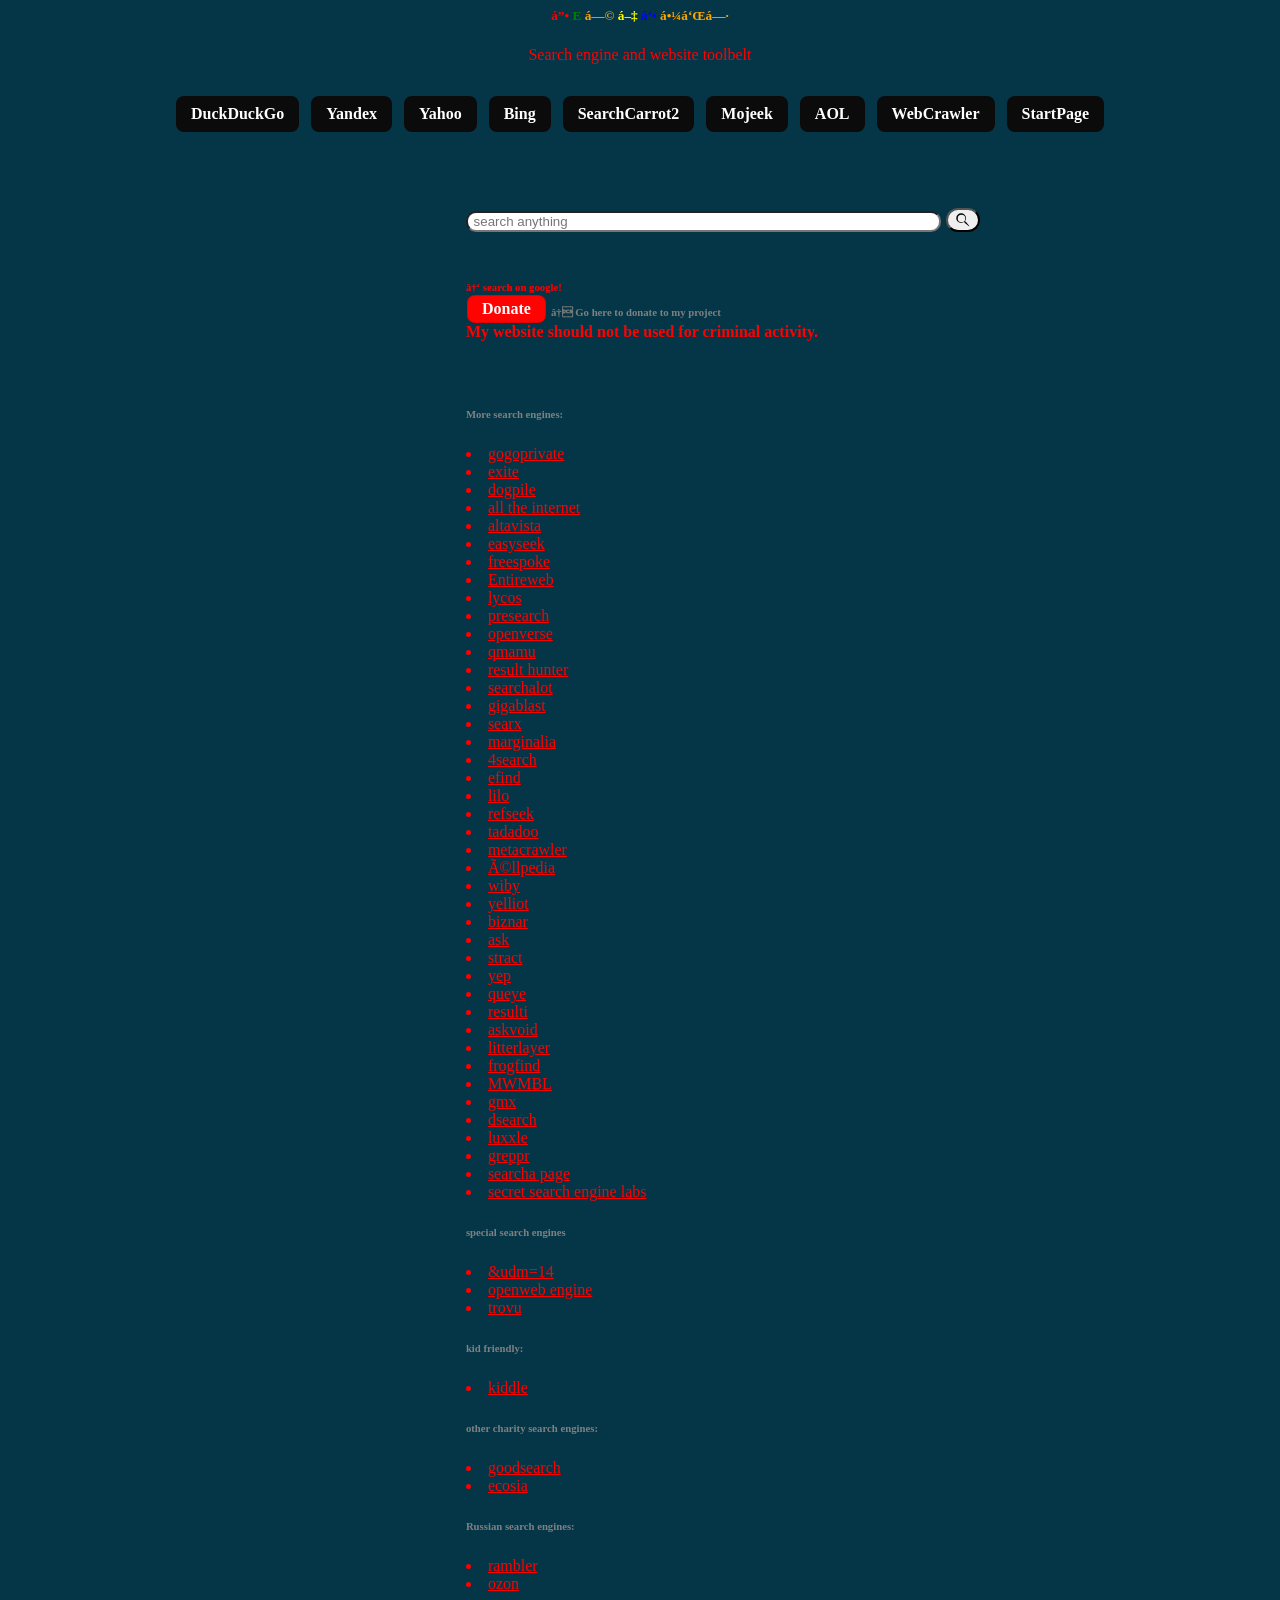
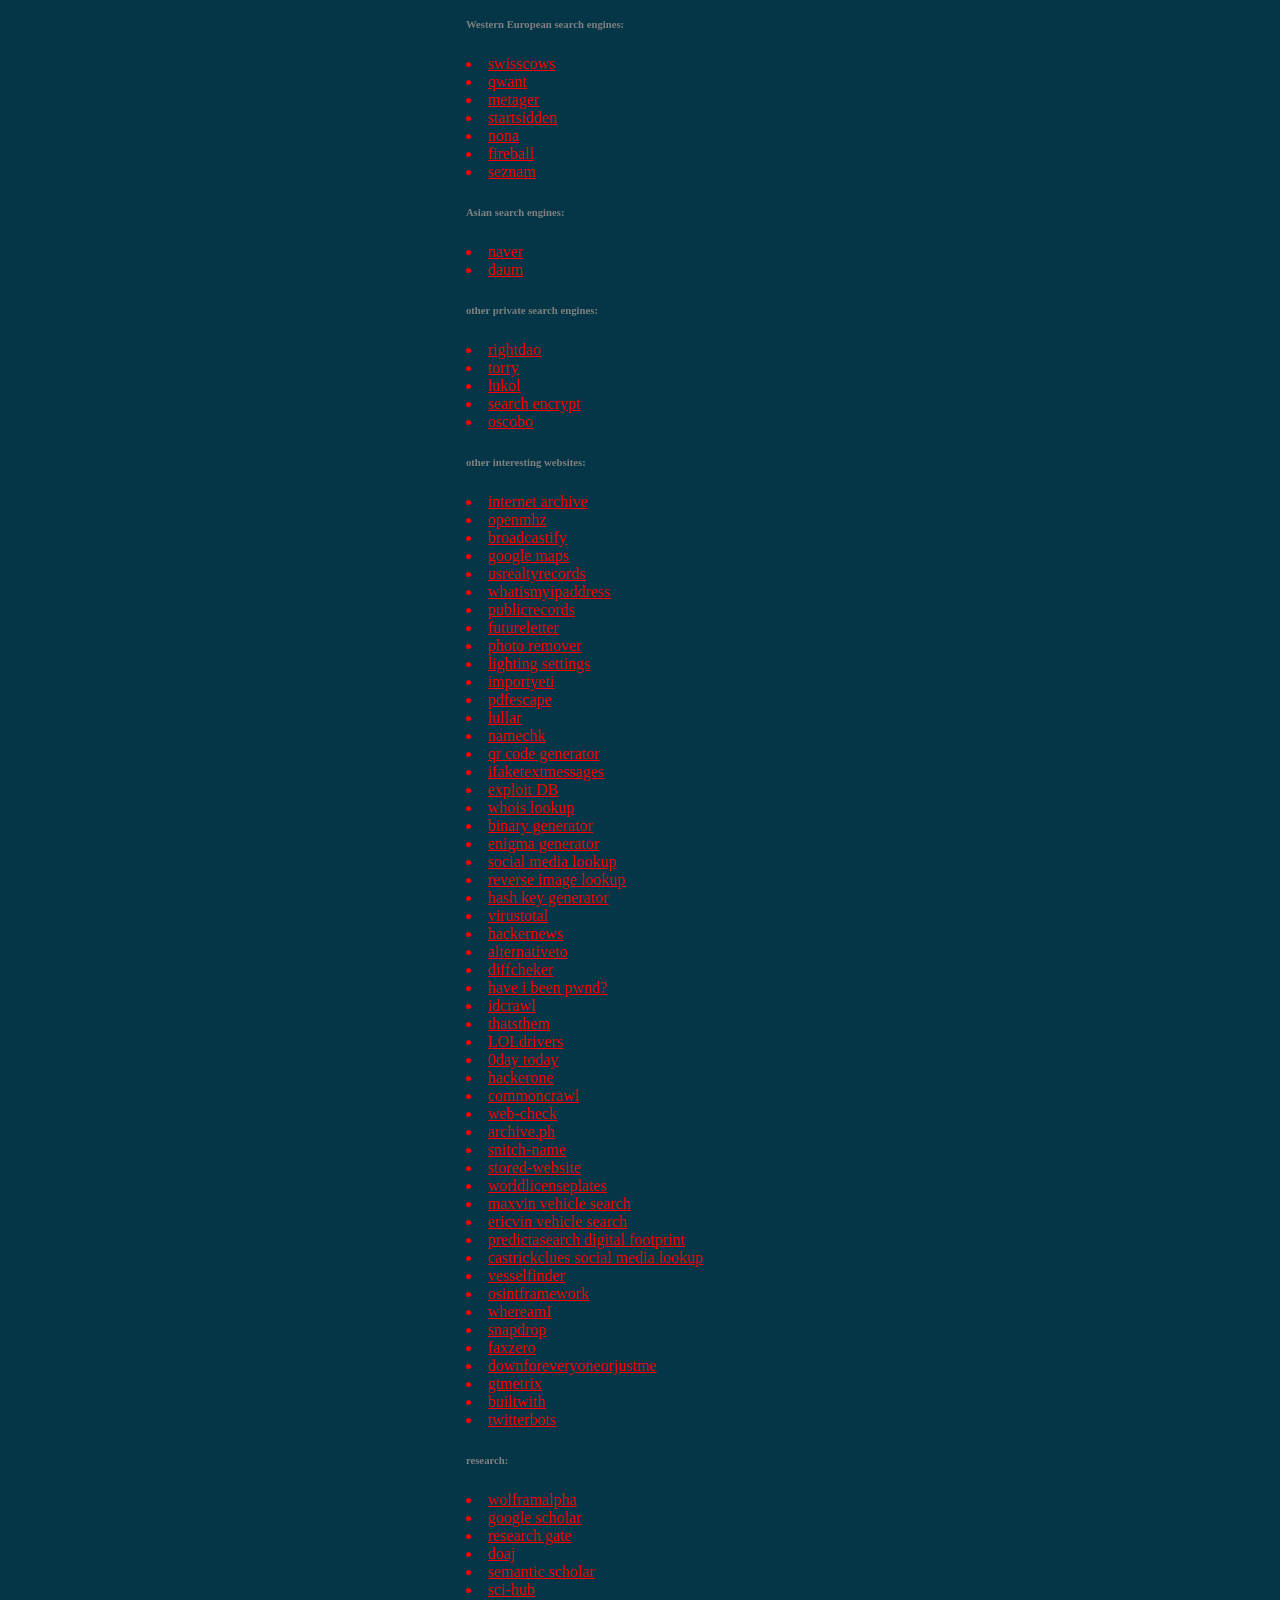
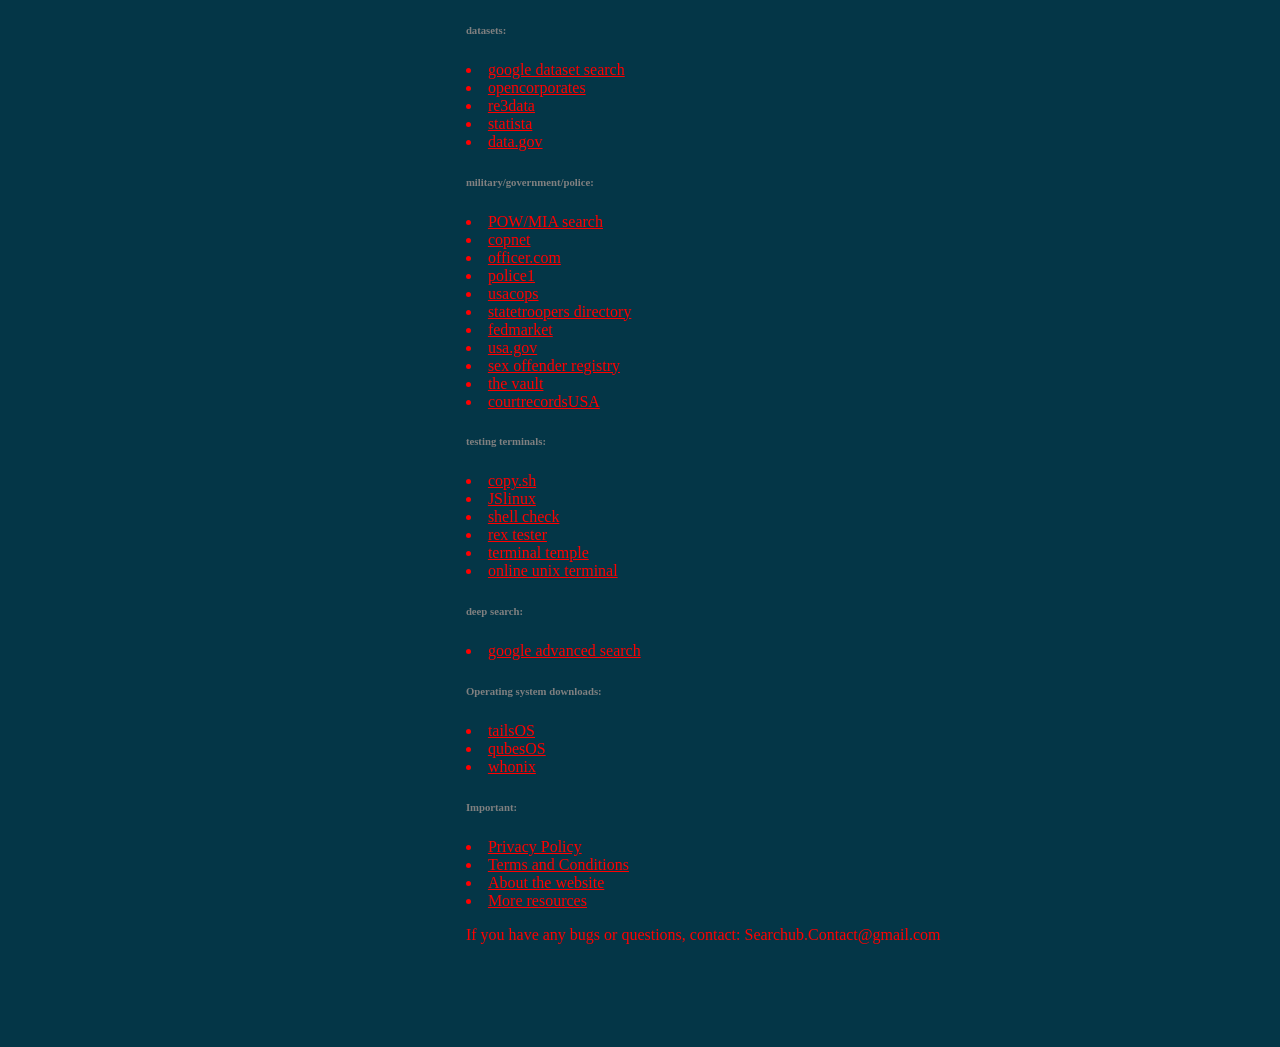
==== index.html @ 455d9cb1 "Add files via upload" ====
<html lang="en">
<head>
<title>Searchub</title>
<link rel="icon" href="images/favicon.ico" type="images/x-icon">
<meta name="keywords" content="Search, Hub, hub, search, search engine, tor, TOR, tor project, tools, toolbelt, tool, code, linux, computer, coding, network, calculator, Calculator, Suggestion, Easy, easy, code, program">
</head>
<body>
<h5 style="text-align: center;">
  <span class="red">ᔕ</span>
  <span class="green">E</span>
  <span class="orange">ᗩ</span>
  <span class="yellow">ᖇ</span>
  <span class="blue">ᑕ</span>
  <span class="orange">ᕼᑌᗷ</span>
  </h5>
</h5>
<p class="introtext" style="text-align: center;">Search engine and website toolbelt</p>

</head>

<div class="search-links">
  <a href="https://duckduckgo.com/?kp=1" class="link-btn">DuckDuckGo</a>
  <a href="https://yandex.com" class="link-btn">Yandex</a>
  <a href="https://www.yahoo.com" class="link-btn">Yahoo</a>
  <a href="https://www.bing.com" class="link-btn">Bing</a>
  <a href="https://search.carrot2.org/#/search/web" class="link-btn">SearchCarrot2</a>
  <a href="https://www.mojeek.com" class="link-btn">Mojeek</a>
  <a href="https://search.aol.com" class="link-btn">AOL</a>
  <a href="https://www.webcrawler.com" class="link-btn">WebCrawler</a>
  <a href="https://www.startpage.com/en/" class="link-btn">StartPage</a>
</div>

  <meta charset="UTF-8">
  <meta http-equiv="X-UA-Compatible" content="IE=Edge">
  <meta name="viewport" content="width=device-width, initial-scale=1">
  
  
  <div class="container">
    
    <form action="https://google.com/search" method="get">
      <input type="text" class="search-bar" placeholder=" search anything" name="q"> 
      <button type="submit" class="search-btn" aria-label="Search">
  <svg viewBox="0 0 24 24" width="18" height="18" aria-hidden="true" focusable="false">
    <path fill="currentColor" d="M15.5 14h-.79l-.28-.27A6.471 6.471 0 0016 9.5 6.5 6.5 0 109.5 16c1.61 0 3.09-.59 4.23-1.57l.27.28v.79L20 20.49 20.49 20 15.5 14zM10 15a5 5 0 110-10 5 5 0 010 10z"/>
  </svg>
</button>
      <h6 style="color: red">↑ search on google!</h6>
      <strong style="color: red">My website should not be used for criminal activity.</strong>


<a href="important/donate.html" class="donate">Donate</a>
<h6 style="color: grey" class="donate-link">← Go here to donate to my project</h6>

<!-- Additional links -->
<h6 style="color: grey">More search engines:</h6>
<a href="https://gogoprivate.com" class="weblinks">
  <li>gogoprivate</li>
  </a>
  
  <a href="https://www.excite.com" class="weblinks">
  <li>exite</li>
</a>

<a href="https://www.dogpile.com/texis/search" class="weblinks">
  <li>dogpile</li>
</a>

<a href="https://www.alltheinternet.com" class="weblinks">
  <li>all the internet</li>
</a>

<a href="https://www.altavista.com" class="weblinks">
  <li>altavista</li>
</a>

<a href="https://www.easyseek.com" class="weblinks">
  <li>easyseek</li>
</a>

<a href="https://freespoke.com/about?mtm_campaign=Googcur_top_multi_traffic_02&gad_source=1&gbraid=0AAAAApraLowhjQUauZZQnsS9C-HdN8eJM&gclid=Cj0KCQjw8MG1BhCoARIsAHxSiQlRxKtBYG9T8a-lcwveBYyKHMHu3bYHRJfRq2jWaNlzkdnDhWJ6uX8aAue5EALw_wcB" class="weblinks">
  <li>freespoke</li>
</a>

<a href="https://www.entireweb.com/#google_vignette" class="weblinks">
  <li>Entireweb</li>
</a>

<a href="https://www.lycos.com" class="weblinks">
  <li>lycos</li>
</a>

<a href="https://presearch.com" class="weblinks">
  <li>presearch</li>
</a>

<a href="https://openverse.org/en-za" class="weblinks">
  <li>openverse</li>
</a>

<a href="https://qmamu.com" class="weblinks">
  <li>qmamu</li>
</a> 

<a href="https://resulthunter.com" class="weblinks">
  <li>result hunter</li>
</a>

<a href="https://www.searchalot.com" class="weblinks">
  <li>searchalot</li>
</a>

<a href="https://www.gigablastsearchengine.com" class="weblinks">
  <li>gigablast</li>
</a>

<a href="https://searx.work" class="weblinks">
  <li>searx</li>
</a>

<a href="https://search.marginalia.nu" class="weblinks">
  <li>marginalia</li>
</a>

<a href="https://www.4search.com/" class="weblinks">
  <li>4search</li>
</a>

<a href="https://efind.com/" class="weblinks">
  <li>efind</li>
</a>

<a href="https://search.lilo.org/" class="weblinks">
  <li>lilo</li>
</a>

<a href="https://www.refseek.com/" class="weblinks">
  <li>refseek</li>
</a>

<a href="https://www.tadadoo.com/" class="weblinks">
  <li>tadadoo</li>
</a>

<a href="https://www.metacrawler.com/" class="weblinks">
  <li>metacrawler</li>
</a>

<a href="https://en.ellpedia.com/" class="weblinks">
  <li>éllpedia</li>
</a>

<a href="https://wiby.me/" class="weblinks">
  <li>wiby</li>
</a>

<a href="https://www.yelliot.com/" class="weblinks">
  <li>yelliot</li>
</a>

<a href="https://biznar.com/biznar/desktop/en/search.html" class="weblinks">
  <li>biznar</li>
</a>

<a href="https://ask.com/" class="weblinks">
  <li>ask</li>
</a>

<a href="https://stract.com/" class="weblinks"> 
    <li>stract</li>
</a>

<a href="https://yep.com/" class="weblinks"> 
    <li>yep</li>
</a>

<a href="https://queye.co/" class="weblinks">
<li>queye</li> 
</a> 

<a href="https://resulti.org/" class="weblinks">
<li>resulti</li>
</a>

<a href="https://askvoid.com/" class="weblinks">
<li>askvoid</li>
</a>

<a href="https://litterlayer.com/" class="weblinks">
<li>litterlayer</li>
</a>

<a href="http://frogfind.com" class="weblinks">
<li>frogfind</li>
</a>

<a href="https://mwmbl.org" class="weblinks">
<li>MWMBL</li>
</a>

<a href="https://search.gmx.com" class="weblinks">
<li>gmx</li>
</a>

<a href="https://dsearch.com" class="weblinks">
<li>dsearch</li>
</a>

<a href="https://luxxle.com" class="weblinks">
<li>luxxle</li>
</a>

<a href="https://greppr.org" class="weblinks">
<li>greppr</li>
</a>

<a href="https://searcha.page" class="weblinks">
<li>searcha page</li>
</a>

<a href="http://secretsearchenginelabs.com/" class="weblinks">
<li>secret search engine labs</li>
</a>



<h6 style="color: grey">special search engines</h6>

<a href="https://udm14.com" class="weblinks"">
  <li>&udm=14</li>
</a>

<a href="https://openwebengine.com" class="weblinks">
  <li>openweb engine</li>
</a>

<a href="https://trovu.net/" class="weblinks">
<li>trovu</li>
</a>

<h6 style="color: grey">kid friendly:</h6>

<a href="https://m.kiddle.co" class="weblinks">
  <li>kiddle</li>
</a>




<h6 style="color: grey">other charity search engines:</h6>


<a href="https://www.goodsearch.com" class="weblinks">
    <li>goodsearch</li>
  </a>
  
<a href="https://www.ecosia.org" class="weblinks">
  <li>ecosia</li>
</a>
  
<h6 style="color: grey">Russian search engines:</h6>

<a href="https://www.rambler.ru" class="weblinks">
  <li>rambler</li>
</a>

<a href="https://www.ozon.ru/?__rr=1&abt_att=1&origin_referer=www.google.com" class="weblinks">
  <li>ozon</li>
</a>


<h6 style="color: grey">Western European search engines:</h6>

<a href="https://swisscows.com/en" class="weblinks">
  <li>swisscows</li>
</a>

<a href="https://www.qwant.com" class="weblinks">
  <li>qwant</li>
</a>

<a href="https://metager.org" class="weblinks">
  <li>metager</li>
</a>

<a href="https://www.startsiden.no" class="weblinks">
  <li>startsidden</li>
</a>

<a href="https://www.nona.de/" class="weblinks">
  <li>nona</li>
</a>

<a href="https://fireball.de/" class="weblinks">
  <li>fireball</li>
</a>

<a href="https://seznam.cz" class="weblinks">
<li>seznam</li>
</a>

<h6 style="color: grey">Asian search engines:</h6>

<a href="https://m.naver.com" class="weblinks">
  <li>naver</li>
</a>

<a href="https://daum.net" class="weblinks">
<li>daum</li>
</a>

<h6 style="color: grey">other private search engines:</h6>

<a href="https://rightdao.com" class="weblinks">
  <li>rightdao</li>
</a>

<a href="https://www.torry.io/" class="weblinks">
  <li>torry</li>
</a>

<a href="https://www.lukol.com/" class="weblinks"> 
    <li>lukol</li>
</a>

<a href="https://www.searchencrypt.com/home" class="weblinks"> 
    <li>search encrypt</li>
</a>

<a href="https://www.oscobo.com/" class="weblinks"> 
    <li>oscobo</li>
</a>










<h6 style="color: grey">other interesting websites:</h6>

<a href="https://web.archive.org" class="weblinks">
  <li>internet archive</li>
</a>

<a href="https://openmhz.com/systems" class="weblinks">
  <li>openmhz</li>
</a>

<a href="https://m.broadcastify.com" class="weblinks">
  <li>broadcastify</li>
</a>

<a href="https://www.google.com/maps/@34.7799552,-86.4845824,12z?entry=ml&utm_campaign=ml-md-gt&coh=204937" class="weblinks">
  <li>google maps</li>
</a>

<a href="https://usrealtyrecords.com/realEstateLookup?gad_source=1&gbraid=0AAAAADjxftxiEgS3pXS8AdFbRNM2g4chP&gclid=Cj0KCQjwtsy1BhD7ARIsAHOi4xacfzKpsBDw1HtEpv5TLZHReoKbwXH8nHE4QXAvmMjW7fWUazHN6uEaAucPEALw_wcB" class="weblinks">
  <li>usrealtyrecords</li>
</a>

<a href="https://whatismyipaddress.com/ip-lookup.com" class="weblinks">
  <li>whatismyipaddress</li>
</a>

<a href="https://www.publicrecords.com/search?s1=19729626425&s2=149319424027&s3=697061216805&s4=p&s5=public%20police%20records&subtheme=&gad_source=1&gbraid=0AAAAACbo-gCFO2rPIB_AEoF_q4YwoXzLp&gclid=CjwKCAjw2dG1BhB4EiwA998cqNySfmmw1myZmQsvdjGsl9gYFwgnVvQOFmunewY1n1TM5uALNEcXNRoCfwwQAvD_BwE" class="weblinks">
  <li>publicrecords</li>
</a>

<a href="https://www.futureme.org/?utm_source=domainforward&utm_medium=redirect&utm_campaign=com" class="weblinks">
  <li>futureletter</li>
</a>

<a href="https://remover.zmo.ai" class="weblinks">
  <li>photo remover</li>
</a>

<a href="https://remover.zmo.ai" class="weblinks">
  <li>lighting settings</li>
</a>

<a href="https://www.importyeti.com" class="weblinks">
  <li>importyeti</li>
</a>

<a href="https://www.pdfescape.com" class="weblinks">
  <li>pdfescape</li>
</a>

<a href="https://com.lullar.com" class="weblinks">
  <li>lullar</li>
</a>

<a href="https://namechk.com" class="weblinks">
  <li>namechk</li>
</a>

<a href="https://www.qr-code-generator.com/free-generator/?gclid=Cj0KCQjwn9y1BhC2ARIsAG5IY-6JsmcIEXPW1-D_H_eqcLUqmHt-HeTYVDQwtXP5NfejMlxiTqXE9dEaAjB4EALw_wcB&campaignid=9765521724&adgroupid=106561035304&cpid=63ea7710-3280-4c3b-a620-91a055e0491c&gad_source=1&gbraid=0AAAAADjoqv9Q9z5eXwGgaKVDk3KP0y1HQ" class="weblinks">
  <li>qr code generator</li>
</a>

<a href="https://ifaketextmessage.com" class="weblinks">
  <li>ifaketextmessages</li>
</a>

<a href="https://www.exploit-db.com" class="weblinks">
  <li>exploit DB</li>
</a>

<a href="https://www.godaddy.com/offers/whois-b?isc=sem3year&countryview=1&currencyType=USD&cdtl=c_15556050409.g_136303156292.k_kwd-102231035.a_676868531473.d_m.ctv_g&bnb=nb&gad_source=1&gbraid=0AAAAAD_AGdxxGO5wDtZeCmHnRVClTMHtr&gclid=Cj0KCQjw5ea1BhC6ARIsAEOG5pyGu7w1gxYMRE4RUpT1-yqO_7lXPImAvjZv3KdnKgZE6liqxYoFhGcaArZdEALw_wcB" class="weblinks">
  <li>whois lookup</li>
</a>

<a href="https://www.convertbinary.com/text-to-binary/" class="weblinks">
  <li>binary generator</li>
</a>

<a href="https://cryptii.com/pipes/enigma-machine" class="weblinks">
  <li>enigma generator</li>
</a>

<a href="https://profilediscover.com" class="weblinks">
  <li>social media lookup</li>
</a>
<a href="https://dnschecker.org/reverse-image-search.php" class="weblinks">
  <li>reverse image lookup</li>
</a>

<a href="https://tools.keycdn.com/sha256-online-generator" class="weblinks">
  <li>hash key generator</li>
</a>

<a href="https://www.virustotal.com/gui/home/upload" class="weblinks">
    <li>virustotal</li>
  </a>
  
<a href="https://news.ycombinator.com" class="weblinks">
    <li>hackernews</li>
  </a>
  
<a href="https://alternativeto.net" class="weblinks">
    <li>alternativeto</li>
  </a>
  
<a href="https://www.diffchecker.com" class="weblinks">
    <li>diffcheker</li>
  </a>

<a href="https://haveibeenpwned.com/" class="weblinks"> 
    <li>have i been pwnd?</li>
</a>

<a href="https://www.idcrawl.com/username-search" class="weblinks"> 
    <li>idcrawl</li>
  </a>
<a href="https://thatsthem.com/reverse-email-lookup" class="weblinks"> 
    <li>thatsthem</li>
</a>

<a href="https://www.loldrivers.io/" class="weblinks"> 
    <li>LOLdrivers</li>
</a>

<a href="https://0day.today/" class="weblinks"> 
    <li>0day today</li>
</a>

<a href="https://hackerone.com/hacktivity/overview?queryString=disclosed%3Atrue&sortField=latest_disclosable_activity_at&sortDirection=DESC&pageIndex=0" class="weblinks"> 
    <li>hackerone</li>
</a>

<a href="https://index.commoncrawl.org/" class="weblinks"> 
    <li>commoncrawl</li>
</a>

<a href="https://web-check.xyz/" class="weblinks"> 
    <li>web-check</li>
</a>

<a href="https://archive.ph/" class="weblinks"> 
    <li>archive.ph</li>
</a>

<a href="http://snitch.name/" class="weblinks"> 
    <li>snitch-name</li>
</a>

<a href="https://stored.website/" class="weblinks"> 
    <li>stored-website</li>
</a>

<a href="http://www.worldlicenseplates.com/" class="weblinks"> 
    <li>worldlicenseplates</li>
</a>

<a href="https://www.faxvin.com/" class="weblinks"> 
    <li>maxvin vehicle search</li>
</a>

<a href="https://epicvin.com/" class="weblinks"> 
    <li>ericvin vehicle search</li>
</a>

<a href="https://www.predictasearch.com/" class="weblinks"> 
    <li>predictasearch digital footprint</li>
</a>

<a href="https://castrickclues.com/" class="weblinks"> 
    <li>castrickclues social media lookup</li>
</a>

<a href="https://www.vesselfinder.com/" class="weblinks"> 
    <li>vesselfinder</li>
</a>

<a href="https://osintframework.com/" class="weblinks"> 
    <li>osintframework</li>
</a>

<a href="https://www.labnol.org/maps/location/" class="weblinks"> 
    <li>whereamI</li>
</a>

<a href="https://onedoes.github.io/snapdrop/" class="weblinks"> 
    <li>snapdrop</li>
</a>

<a href="https://faxzero.com/" class="weblinks"> 
    <li>faxzero</li>
</a>

<a href="https://downforeveryoneorjustme.com/" class="weblinks"> 
    <li>downforeveryoneorjustme</li>
</a>

<a href="https://gtmetrix.com/" class="weblinks"> 
    <li>gtmetrix</li>
</a>

<a href="https://builtwith.com/" class="weblinks"> 
    <li>builtwith</li>
</a>

<a href="https://script.google.com/macros/s/AKfycbwWSRgdQ7ji6TH1njlimjZiM81M7MdHA34BliELlrANouhfIBXz/exec" class="weblinks"> 
    <li>twitterbots</li>
</a>

<h6 style="color: grey">research:</h6>

<a href="https://www.wolframalpha.com" class="weblinks">
  <li>wolframalpha</li>
</a>
      
<a href="https://scholar.google.com" class="weblinks">
    <li>google scholar</li>
  </a>
  
<a href="https://www.researchgate.net" class="weblinks">
    <li>research gate</li>
  </a>
  
<a href="https://doaj.org" class="weblinks">
    <li>doaj</li>
  </a>
  
<a href="https://www.semanticscholar.org" class="weblinks">
    <li>semantic scholar</li>
  </a>
  
<a href="https://www.sci-hub.pub" class="weblinks">
    <li>sci-hub</li>
  </a>

<h6 style="color: grey">datasets:</h6>
<a href="https://datasetsearch.research.google.com" class="weblinks">
    <li>google dataset search</li>
  </a>
  
<a href="https://opencorporates.com" class="weblinks">
    <li>opencorporates</li>
  </a>
  
<a href="https://www.re3data.org" class="weblinks">
    <li>re3data</li>
  </a>
  
<a href="https://www.statista.com/?utm_id=19997797085&utm_source=google&utm_medium=cpc&utm_term=statista&utm_campaign=GA+-+%28US%29+Search%3A+Brand&gad_source=1&gbraid=0AAAAADtyRktuDaMbCWksmzPMI9O-30m54&gclid=CjwKCAjw6JS3BhBAEiwAO9waF3kMaBN8RAcBPXoO5nN4WHmoCcrzPobkxOz-22LNRP2XrLiUourtURoC_xcQAvD_BwE" class="weblinks">
    <li>statista</li>
  </a>

 <a href="https://data.gov/" class="weblinks">
    <li>data.gov</li>
  </a>

<h6 style="color: grey">military/government/police:</h6>
<a href="https://www.scopesys.com/powmia/powsearch.shtml" class="weblinks">
  <li>POW/MIA search</li>
</a>

<a href="http://www.copnet.org/" class="weblinks">
    <li>copnet</li>
  </a>

 <a href="https://www.officer.com/" class="weblinks">
    <li>officer.com</li>
  </a>

 <a href="https://www.police1.com/" class="weblinks">
    <li>police1</li>
  </a>

 <a href="https://www.usacops.com/" class="weblinks">
    <li>usacops</li>
  </a>

 <a href="http://www.statetroopersdirectory.com/" class="weblinks">
    <li>statetroopers directory</li>
  </a>
  
 <a href="http://www.fedmarket.com/" class="weblinks">
      <li>fedmarket</li>
    </a>

  <a href="https://www.usa.gov/" class="weblinks">
      <li>usa.gov</li>
    </a>

  <a href="https://www.nsopw.gov/?AspxAutoDetectCookieSupport=1" class="weblinks"> 
    <li>sex offender registry</li>
    </a>

<a href="https://vault.fbi.gov/search" class="weblinks"> 
    <li>the vault</li>
    </a>


<a href="https://www.courtrecordusa.com/land/v1?msclkid=c48b4ce36fc71dba5d212bef0822a6f2&utm_source=bing&utm_medium=cpc&utm_campaign=Police%20-%20CourtRecordUSA.com%20-%20State&utm_term=criminal%20search&utm_content=police-reports-state-broad" class="weblinks"> 
    <li>courtrecordsUSA</li>
    </a>

<h6 style="color: grey">testing terminals:</h6>

<a href="https://copy.sh/v86/" class="weblinks">
    <li>copy.sh</li>
</a>

<a href="https://bellard.org/jslinux/" class="weblinks">
    <li>JSlinux</li>
</a>

<a href="https://www.shellcheck.net/#" class="weblinks"> 
    <li>shell check</li>
</a>

<a
 href="https://rextester.com/" class="weblinks"> 
    <li>rex tester</li>
</a>

<a href="https://www.terminaltemple.com" class="weblinks">
 <li>terminal temple</li>
</a>

<a href="https://www.tutorialspoint.com/linux_terminal_online.php" class="weblinks">
 <li>online unix terminal</li>
</a>

 <h6 style="color: grey">deep search:</h6>
   <a href="https://www.google.com/advanced_search" class="weblinks">
      <li>google advanced search</li>
    </a>
  
  <h6 style="color: grey">Operating system downloads:</h6>
<a href="https://tails.net/install/index.en.html" class="weblinks">
 <li>tailsOS</li>
</a>

<a href="https://www.qubes-os.org/downloads/" class="weblinks">
 <li>qubesOS</li>
</a>

<a href="https://www.whonix.org/wiki/Download" class="weblinks">
 <li>whonix</li>
</a>
    
  <!-- Custom Styles -->
  <link rel="stylesheet" href="style.css">
</head>

<!-- Footer -->
<h6 style="color: grey">Important:</h6>
  <a href="important/privacy.txt" class="weblinks">
    <li>Privacy Policy</li>
  </a>
  <a href="important/terms.txt" class="weblinks">
    <li>Terms and Conditions</li>
  </a>
  <a href="important/about.html" class="weblinks">
    <li>About the website</li>
  </a>
  <a href="important/moreresources.html" class="weblinks">
    <li>More resources</li>
  </a>

<p style="color: red">If you have any bugs or questions, contact: Searchub.Contact@gmail.com</p>

</body>
</html>
---- style.css ----
body{
  background-color: rgb(4, 54, 71);
  background-repeat: no-repeat;
}

.introtext{
  color: red;
}

.container{
  width: 100%;
  min-height: 100%;
  padding: 5%;
  display: flex;
  align-items: center;
  justify-content: center;
}

.search-bar{
  width: 100%;
  max-width: 550px;
  border-radius: 10px;
}

.search-btn{
  border-radius: 15px;
  position: relative;
  left: 480px;
  bottom: 24px;
}

button:hover{
  background-color: grey;
}

.weblinks{
  color: red;
}

.donate{
  height: 10px;
  display:inline-flex;
  align-items:center;
  justify-content:center;
  padding:8px 14px;
  background:#ff0303;
  color:#ffffff;
  text-decoration:none;
  border-radius:8px;
  border:1px solid rgba(0, 0, 0, 0.12);
  font-weight:600;
  cursor:pointer;
  transition:transform .08s, background .12s, box-shadow .12s;
  position: relative;
  bottom: 23px;
  right: 355px;
}

.donate-link{
  position: relative;
  bottom: 65px;
  right: -85px;
}

.donate:hover{ background:#1a1a1a; transform:translateY(-2px); }
.donate:active{ transform:translateY(0); }
.donate:focus{ outline:none; box-shadow:0 0 0 4px rgba(0,0,0,0.08); }

li:hover{
  background-color: grey;
}

.red{
  color: red;
}

.green{ 
  color: green;
}

.orange{
  color: orange;
}

.yellow{
  color: yellow;
}

.blue{ 
  color: blue;
}

.search-links{
  display:flex;
  flex-wrap:wrap;
  gap:12px;
  justify-content:center;
  align-items:center;
  padding:16px;
}

.link-btn{
  display:inline-flex;
  align-items:center;
  justify-content:center;
  padding:8px 14px;
  background:#0b0b0b;
  color:#fff;
  text-decoration:none;
  border-radius:8px;
  border:1px solid rgba(0,0,0,0.12);
  font-weight:600;
  cursor:pointer;
  transition:transform .08s, background .12s, box-shadow .12s;
}

.link-btn:hover{ background:#1a1a1a; transform:translateY(-2px); }
.link-btn:active{ transform:translateY(0); }
.link-btn:focus{ outline:none; box-shadow:0 0 0 4px rgba(0,0,0,0.08); }

@media (min-width:900px){
  .search-links{ flex-wrap:nowrap; }
}
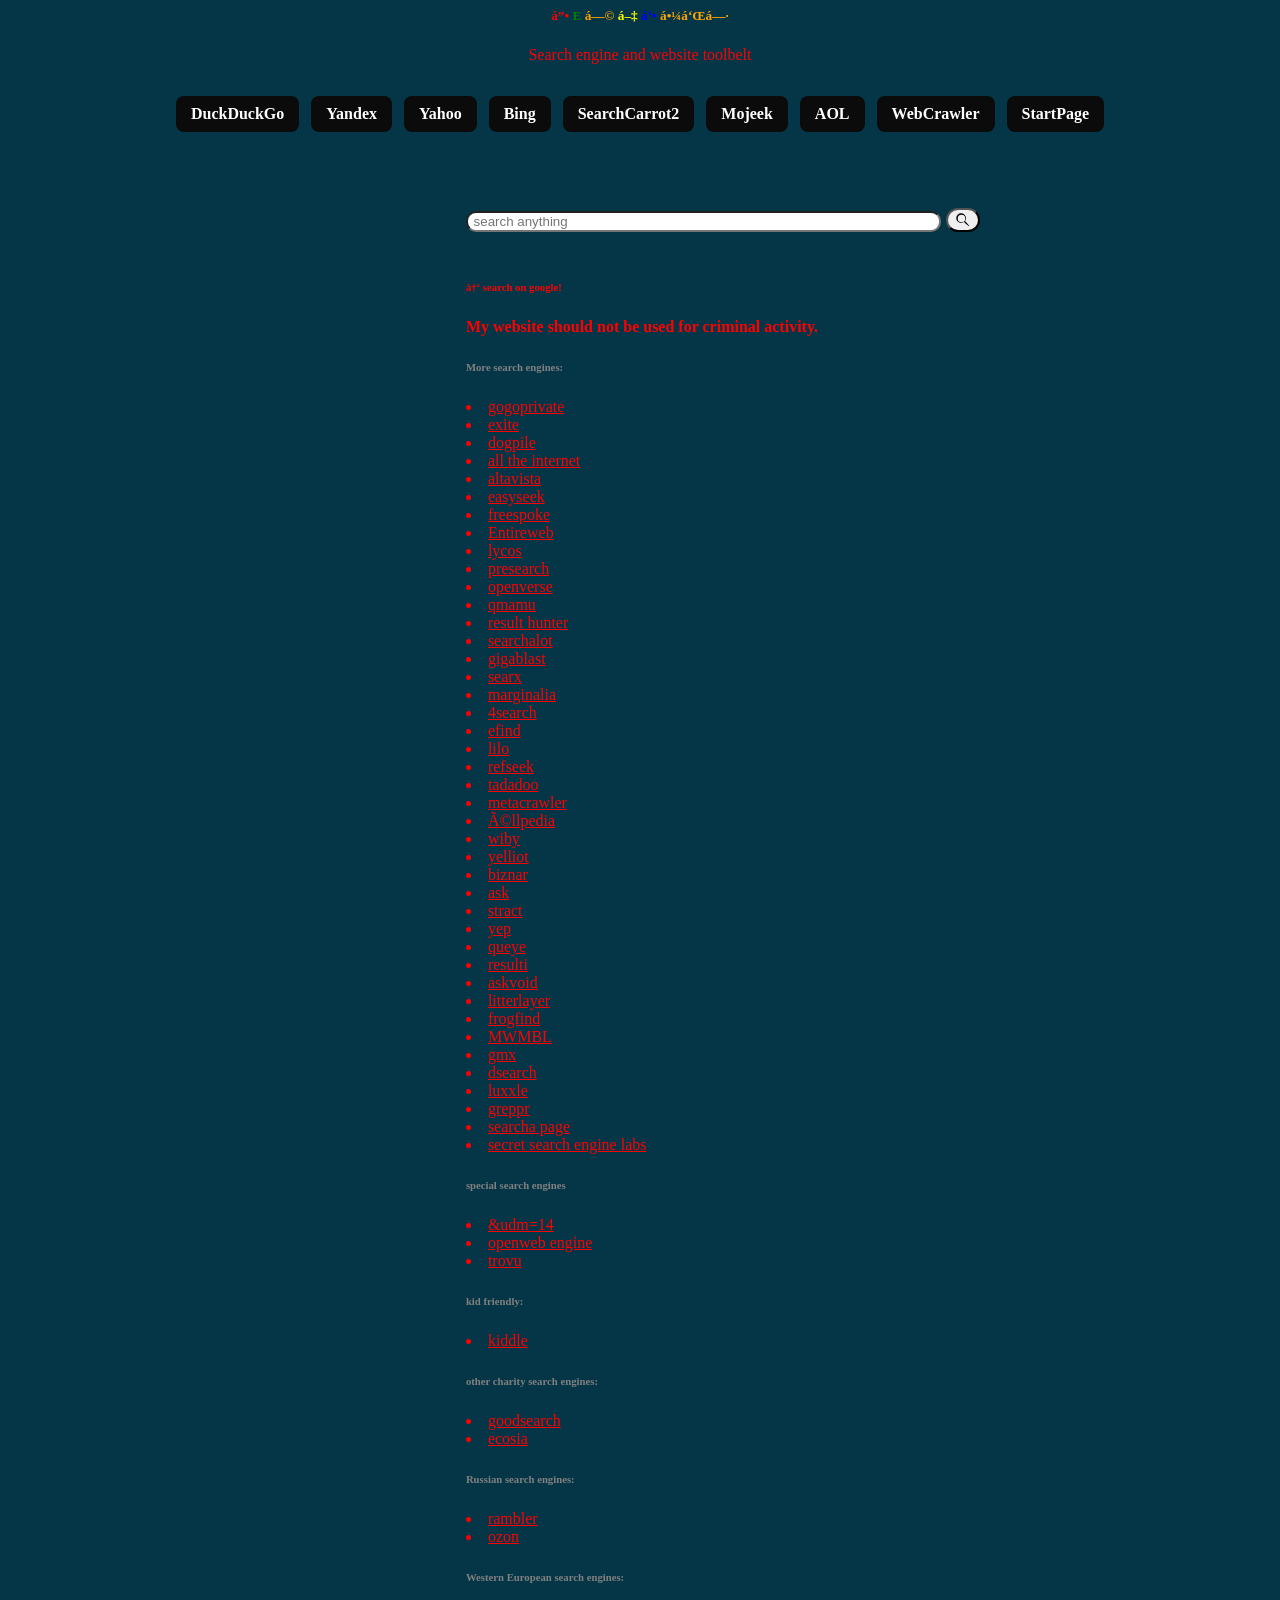
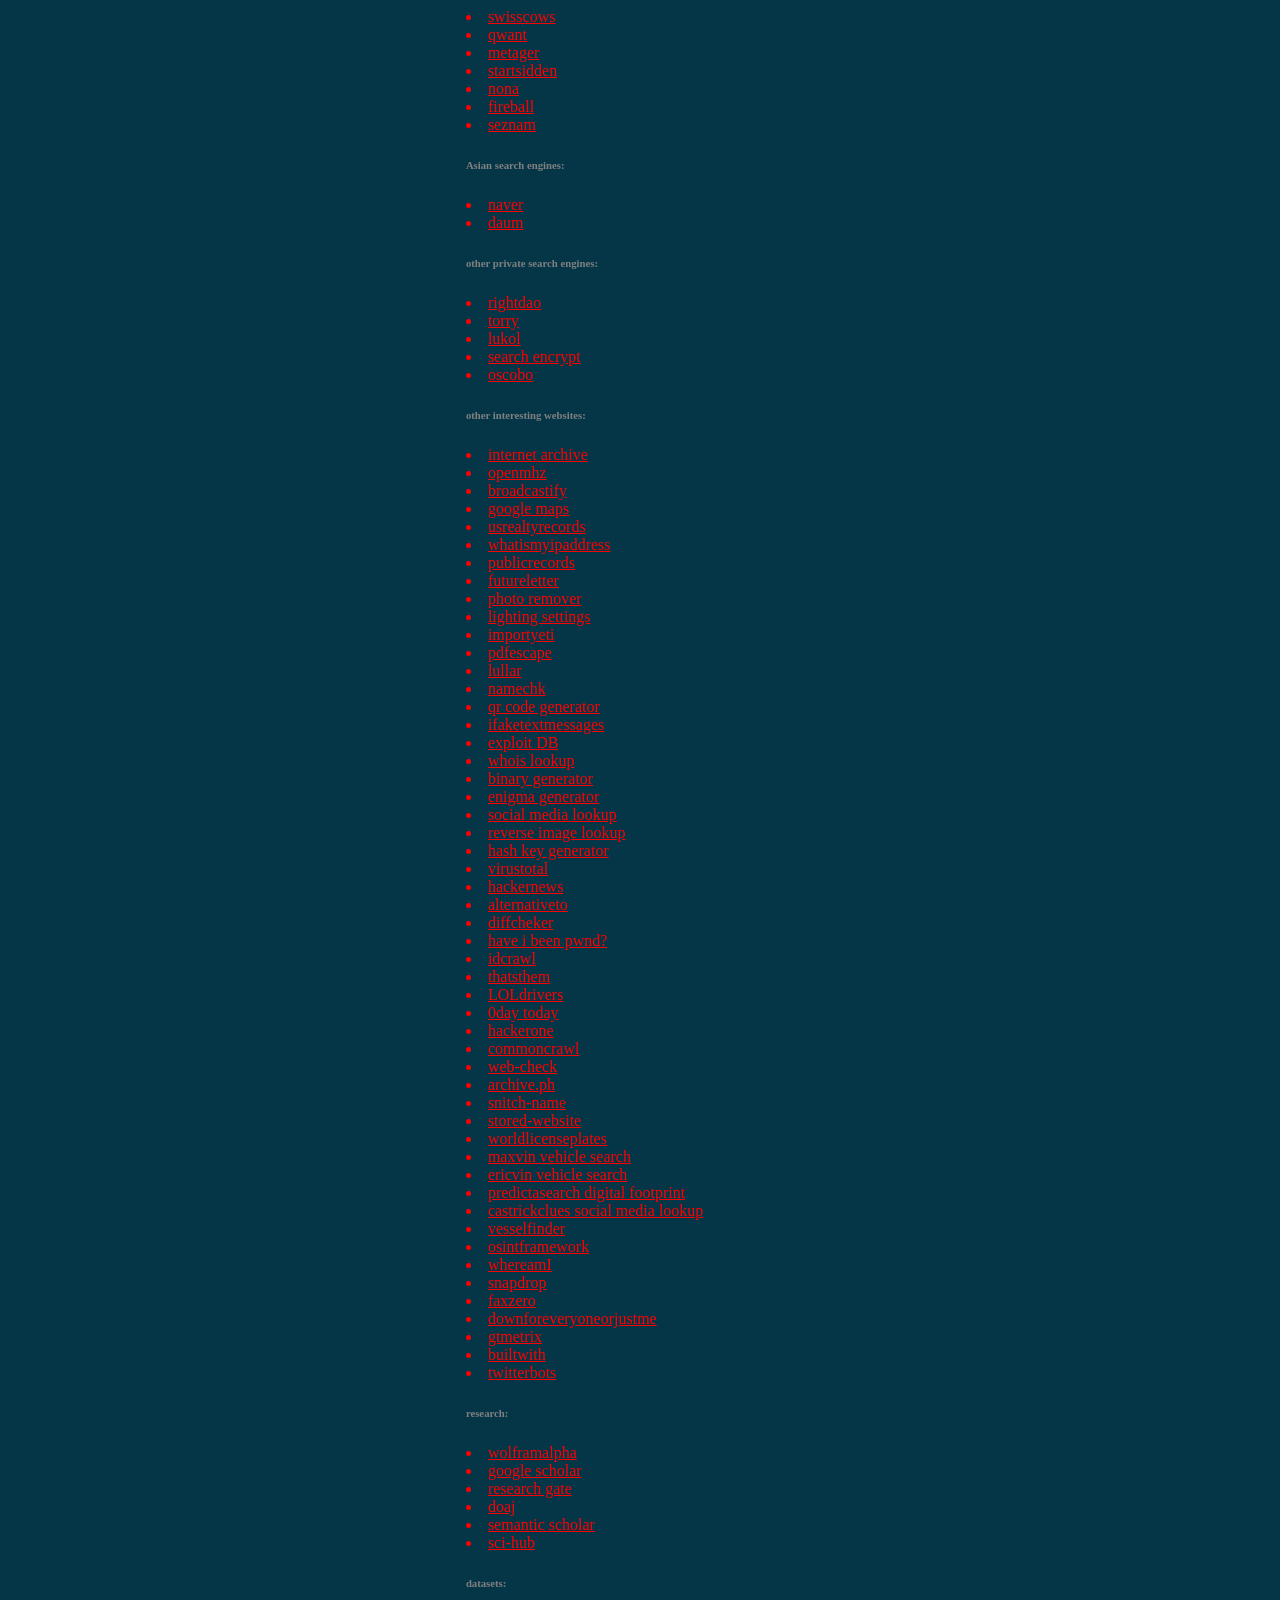
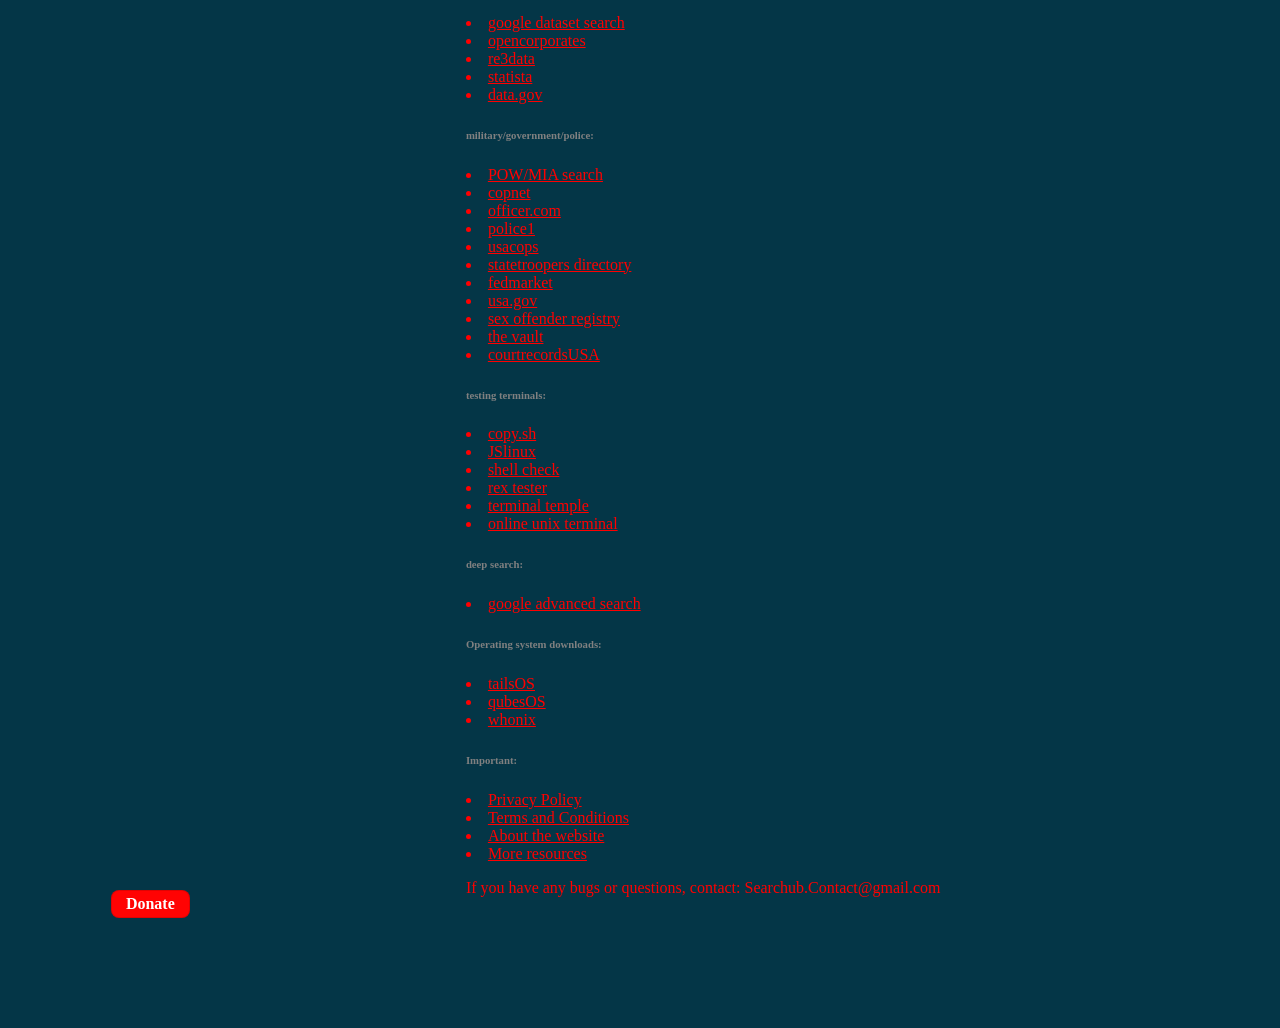
==== commit 1fdd39ac: "Update donate button 1" ====
--- a/index.html
+++ b/index.html
@@ -47,10 +47,6 @@
       <h6 style="color: red">↑ search on google!</h6>
       <strong style="color: red">My website should not be used for criminal activity.</strong>
 
-
-<a href="important/donate.html" class="donate">Donate</a>
-<h6 style="color: grey" class="donate-link">← Go here to donate to my project</h6>
-
 <!-- Additional links -->
 <h6 style="color: grey">More search engines:</h6>
 <a href="https://gogoprivate.com" class="weblinks">
@@ -706,5 +702,7 @@
 
 <p style="color: red">If you have any bugs or questions, contact: Searchub.Contact@gmail.com</p>
 
+<a href="important/donate.html" class="donate">Donate</a>
+
 </body>
-</html>+</html>
